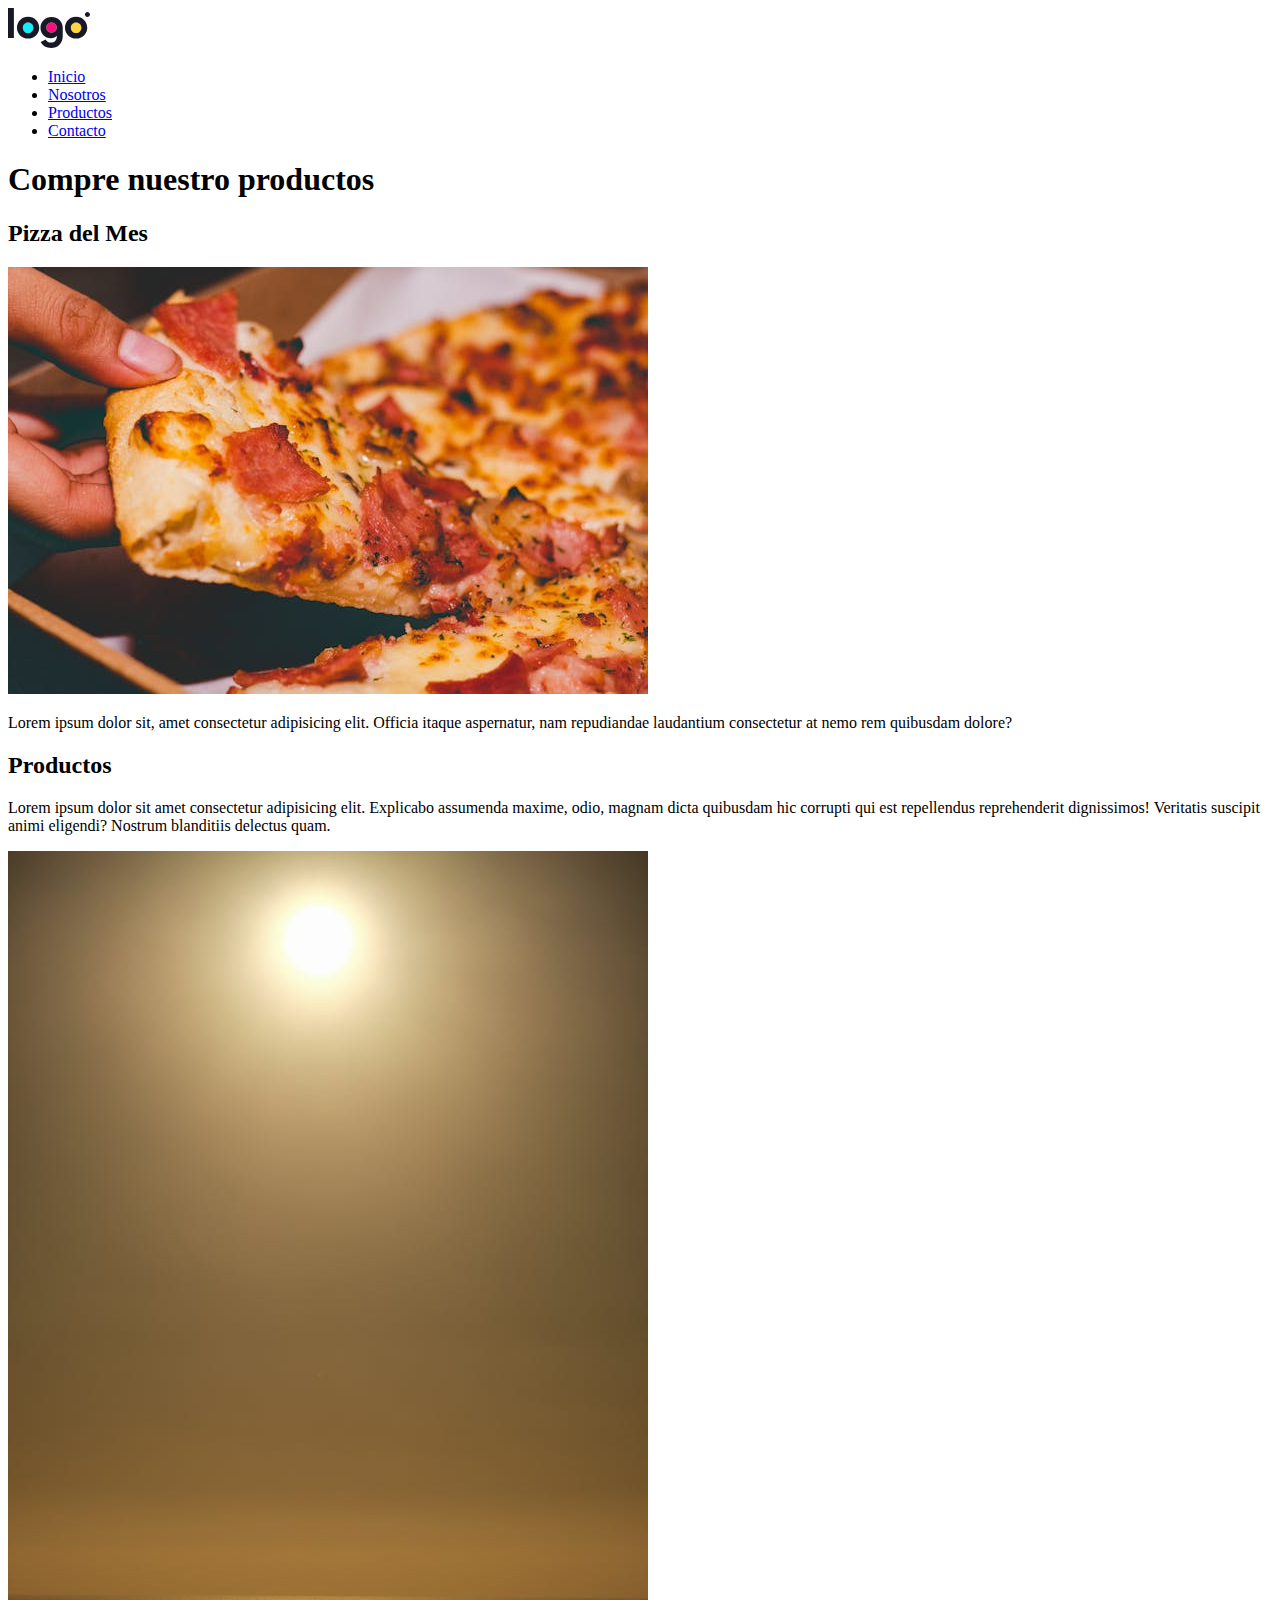
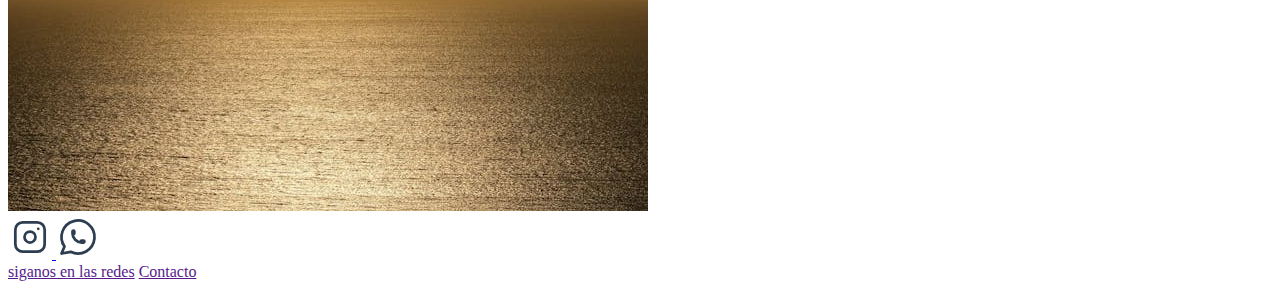
==== index.html @ 5f602595 "dfds" ====
<!DOCTYPE html>
<html lang="en">

<head>
    <meta charset="UTF-8">
    <meta name="viewport" content="width=device-width, initial-scale=1.0">
    <link rel="shortcut icon" href="icons/pizza.png" type="image/x-icon">
    <title>Pizzeria Pepito´s| inicio </title>
</head>

<body>
    <header>
        <svg xmlns="http://www.w3.org/2000/svg" width="82" height="40" fill="none" viewBox="0 0 82 40">
            <path fill="#FFD43D"
                d="M73.365 19.71c0 2.904-2.241 5.31-5.27 5.31-3.03 0-5.228-2.406-5.228-5.31 0-2.905 2.199-5.312 5.228-5.312s5.27 2.407 5.27 5.311Z">
            </path>
            <path fill="#FF0C81"
                d="M48.764 19.544c0 2.946-2.323 5.145-5.27 5.145-2.904 0-5.227-2.2-5.227-5.145 0-2.947 2.323-5.104 5.228-5.104 2.946 0 5.27 2.158 5.27 5.104Z">
            </path>
            <path fill="#11EEFC"
                d="M20.074 25.02c3.029 0 5.27-2.406 5.27-5.31 0-2.905-2.241-5.312-5.27-5.312-3.03 0-5.228 2.407-5.228 5.311 0 2.905 2.199 5.312 5.228 5.312Z">
            </path>
            <path fill="#171A26"
                d="M68.095 30.54c-6.307 0-11.12-4.897-11.12-10.872 0-5.934 4.855-10.83 11.12-10.83 6.349 0 11.162 4.938 11.162 10.83 0 5.975-4.855 10.871-11.162 10.871Zm0-5.52c3.03 0 5.27-2.406 5.27-5.31 0-2.905-2.24-5.312-5.27-5.312-3.029 0-5.228 2.407-5.228 5.311 0 2.905 2.199 5.312 5.228 5.312ZM43.08 40c-4.813 0-8.506-2.116-10.373-5.934l4.896-2.655c.913 1.784 2.614 3.195 5.394 3.195 3.486 0 5.85-2.448 5.85-6.473v-.374c-1.12 1.411-3.111 2.49-6.016 2.49-5.768 0-10.373-4.481-10.373-10.581 0-5.934 4.813-10.788 11.12-10.788 6.431 0 11.162 4.605 11.162 10.788v8.299C54.74 35.27 49.76 40 43.08 40Zm.415-15.311c2.946 0 5.27-2.2 5.27-5.145 0-2.947-2.324-5.104-5.27-5.104-2.905 0-5.228 2.158-5.228 5.104s2.323 5.145 5.228 5.145ZM20.074 30.54c-6.307 0-11.12-4.897-11.12-10.872 0-5.934 4.854-10.83 11.12-10.83 6.348 0 11.162 4.938 11.162 10.83 0 5.975-4.855 10.871-11.162 10.871Zm0-5.52c3.029 0 5.27-2.406 5.27-5.31 0-2.905-2.241-5.312-5.27-5.312-3.03 0-5.228 2.407-5.228 5.311 0 2.905 2.199 5.312 5.228 5.312ZM0 0h5.892v30H0V0ZM82 6.5a2.5 2.5 0 1 1-5 0 2.5 2.5 0 0 1 5 0Z">
            </path>
        </svg>
        <img src="" alt="">
        <nav>
            <ul>
                <li><a href="#">Inicio</a>
                <li><a href="pages/nosotros.html">Nosotros</a>
                <li><a href="pages/productos.html">Productos</a>
                <li><a href="pages/contacto.html">Contacto</a>

                </li>
            </ul>
        </nav>
    </header>
    <main>
        <h1>Compre nuestro productos</h1>
        <section>
            <h2>
                Pizza del Mes

            </h2>
            <img src="img/pexels-muffin-creatives-1653877.jpg" alt="">
            <p>Lorem ipsum dolor sit, amet consectetur adipisicing elit. Officia itaque aspernatur, nam repudiandae
                laudantium consectetur at nemo rem quibusdam dolore?</p>
        </section>
        <section>
            <h2>Productos</h2>
            <p>Lorem ipsum dolor sit amet consectetur adipisicing elit. Explicabo assumenda maxime, odio, magnam dicta
                quibusdam hic corrupti qui est repellendus reprehenderit dignissimos! Veritatis suscipit animi eligendi?
                Nostrum blanditiis delectus quam.
            </p>
            <img src="img/pexels-francesco-ungaro-20783827.jpg" alt="descripcion de imagen">
        </section>

    </main>
    <footer>
        <a href="https://www.instagram.com/stories/nicoroumec/3342655376440388613/" target="_blank">
            <svg xmlns="http://www.w3.org/2000/svg" class="icon icon-tabler icon-tabler-brand-instagram" width="44"
                height="44" viewBox="0 0 24 24" stroke-width="1.5" stroke="#2c3e50" fill="none" stroke-linecap="round"
                stroke-linejoin="round">

                <path stroke="none" d="M0 0h24v24H0z" fill="none" />
                <path d="M4 4m0 4a4 4 0 0 1 4 -4h8a4 4 0 0 1 4 4v8a4 4 0 0 1 -4 4h-8a4 4 0 0 1 -4 -4z" />
                <path d="M12 12m-3 0a3 3 0 1 0 6 0a3 3 0 1 0 -6 0" />
                <path d="M16.5 7.5l0 .01" />
            </svg>
        </a>
        <a href="">
            <svg xmlns="http://www.w3.org/2000/svg" class="icon icon-tabler icon-tabler-brand-whatsapp" width="44"
                height="44" viewBox="0 0 24 24" stroke-width="1.5" stroke="#2c3e50" fill="none" stroke-linecap="round"
                stroke-linejoin="round">
                <path stroke="none" d="M0 0h24v24H0z" fill="none" />
                <path d="M3 21l1.65 -3.8a9 9 0 1 1 3.4 2.9l-5.05 .9" />
                <path
                    d="M9 10a.5 .5 0 0 0 1 0v-1a.5 .5 0 0 0 -1 0v1a5 5 0 0 0 5 5h1a.5 .5 0 0 0 0 -1h-1a.5 .5 0 0 0 0 1" />
            </svg>
        </a>
        <div>
            <a href="">siganos en las redes</a>
            <a href="">Contacto</a </div>

    </footer>
</body>

</html>
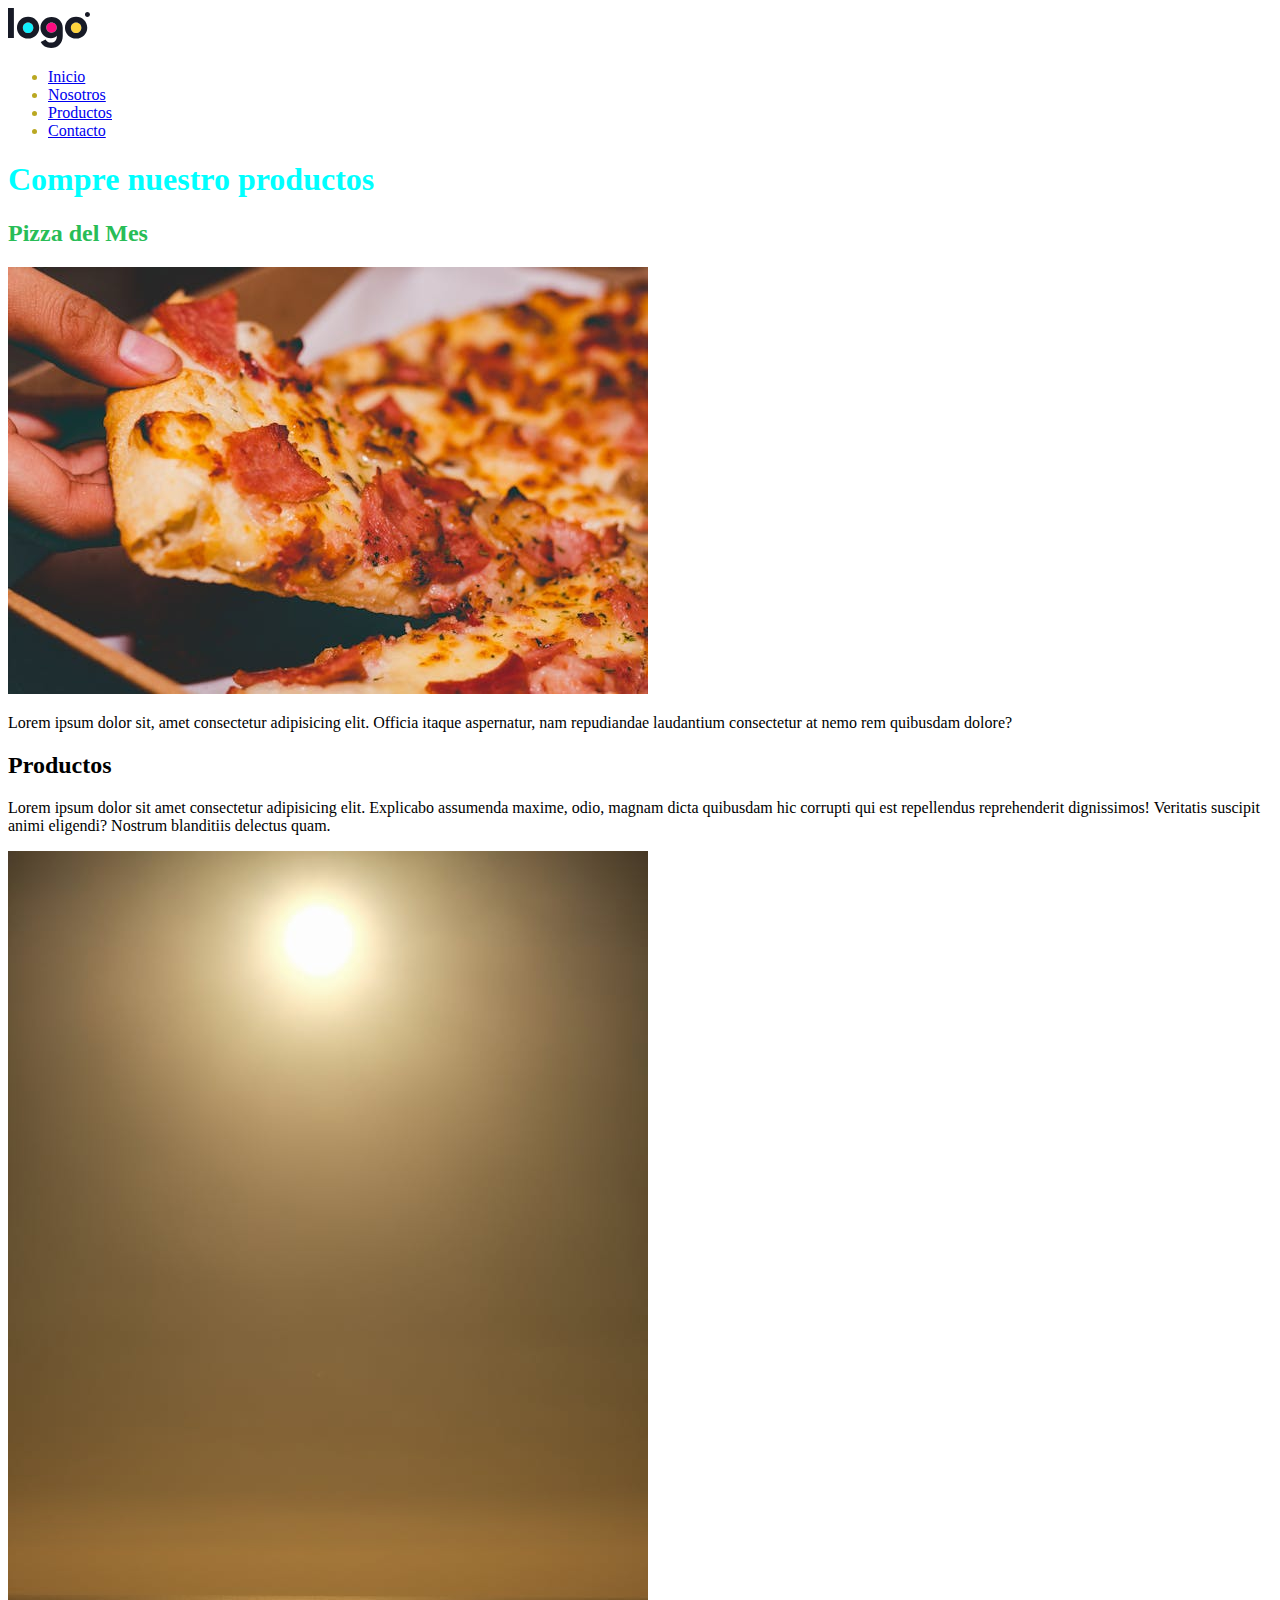
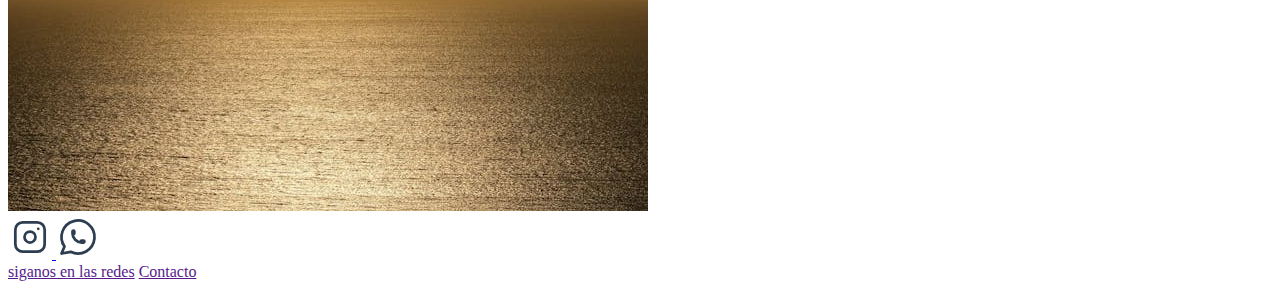
==== commit 5055a254: "30/4 css" ====
--- a/index.html
+++ b/index.html
@@ -6,6 +6,7 @@
     <meta name="viewport" content="width=device-width, initial-scale=1.0">
     <link rel="shortcut icon" href="icons/pizza.png" type="image/x-icon">
     <title>Pizzeria Pepito´s| inicio </title>
+    <link rel="stylesheet" href="CSS/style.css">
 </head>
 
 <body>
@@ -39,7 +40,7 @@
     <main>
         <h1>Compre nuestro productos</h1>
         <section>
-            <h2>
+            <h2 id="principal">
                 Pizza del Mes
 
             </h2>
--- a/CSS/style.css
+++ b/CSS/style.css
@@ -0,0 +1,18 @@
+/* Estilos de la pagina*/
+
+
+h1 {
+  color: aqua;
+}
+
+ul li {
+  color: rgb(186, 168, 34);
+}
+
+#principal {
+  color: rgb(40, 189, 87);
+}
+
+#principal p {
+  color: rgb(0, 0, 0);
+}
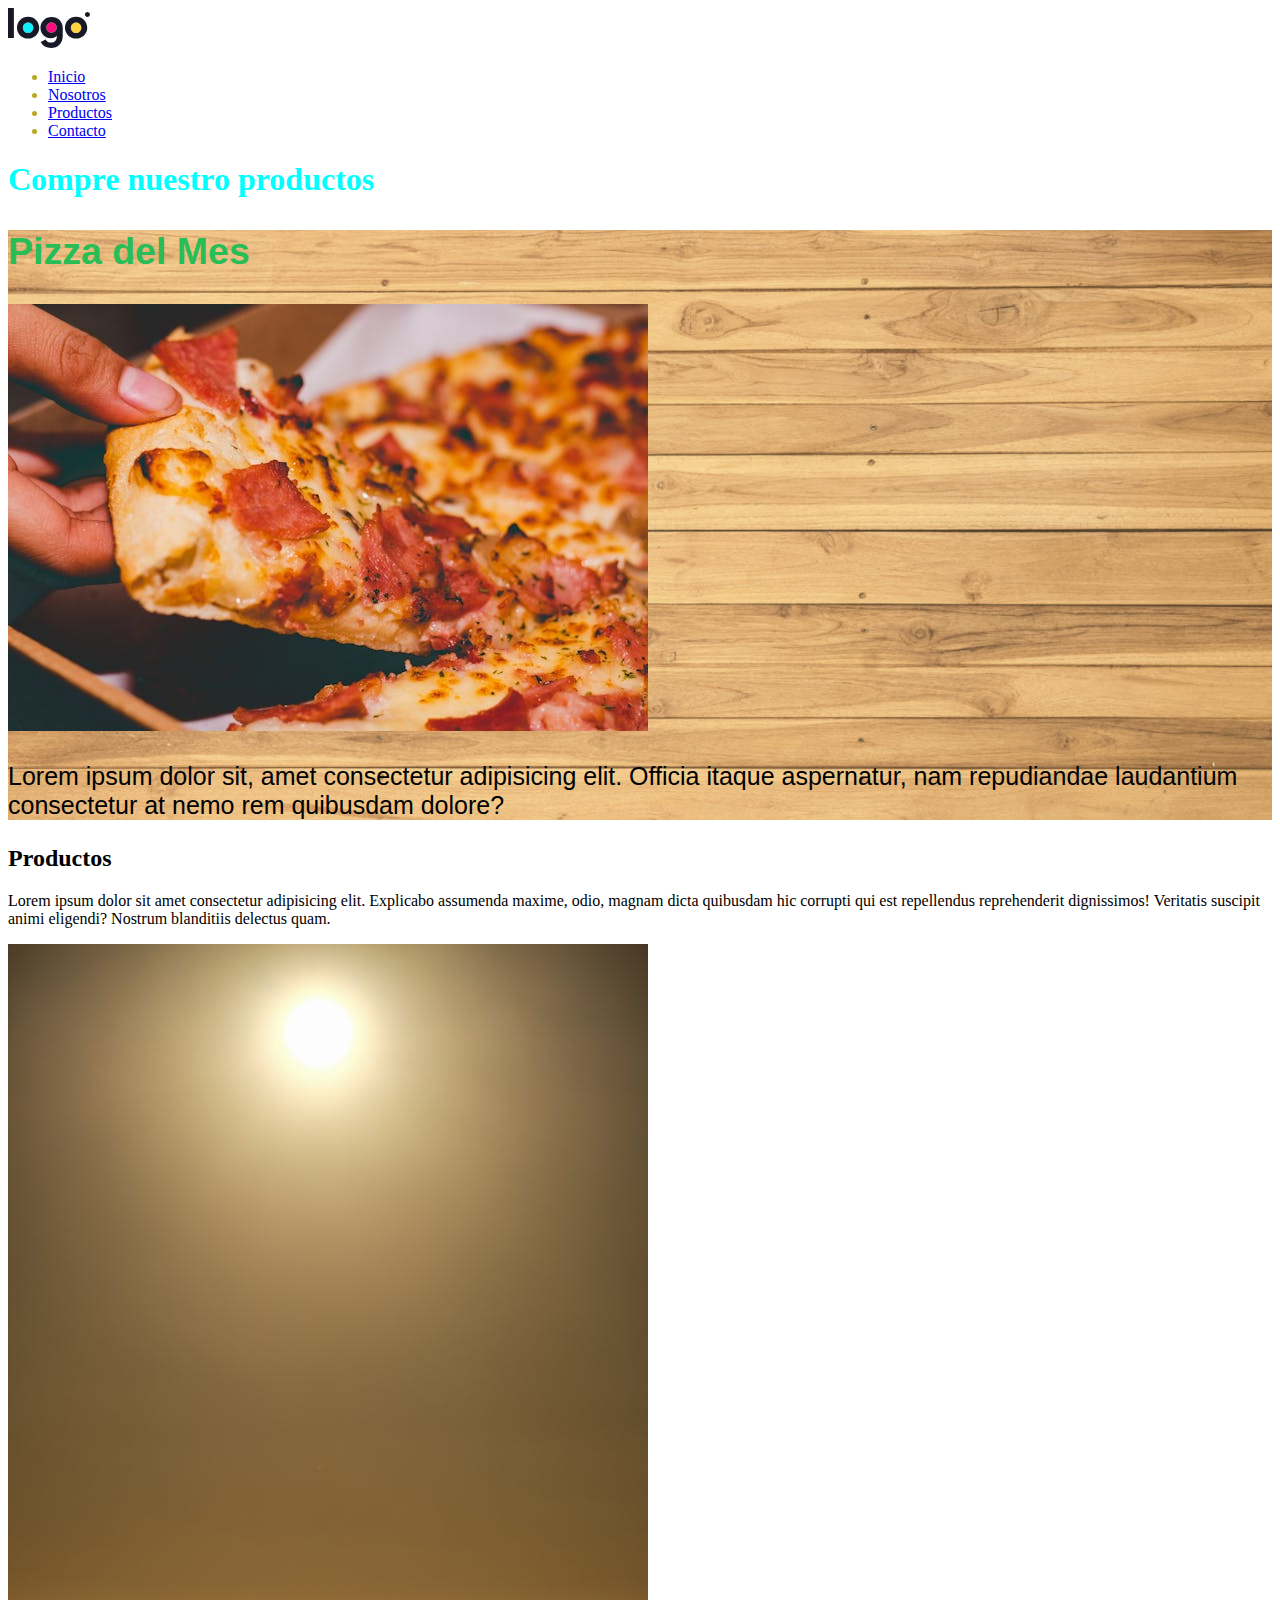
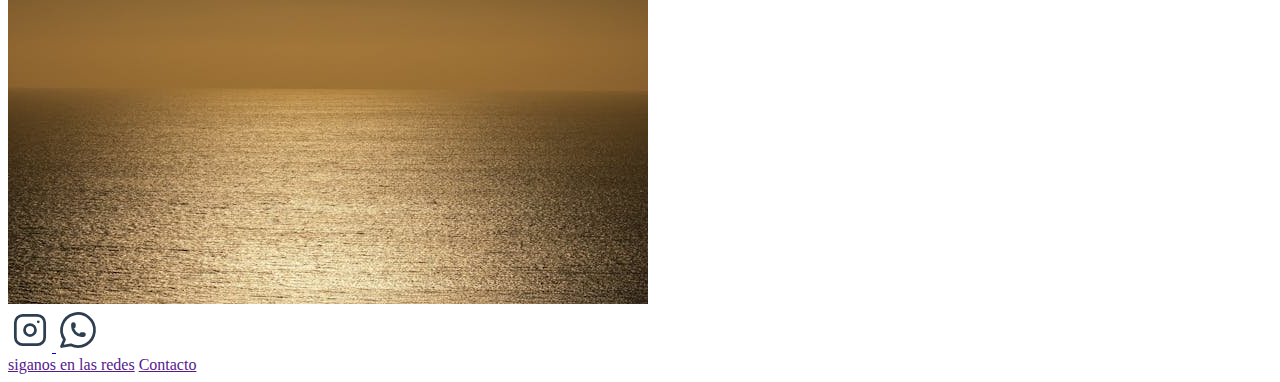
==== commit 5addd245: "background" ====
--- a/index.html
+++ b/index.html
@@ -39,13 +39,14 @@
     </header>
     <main>
         <h1>Compre nuestro productos</h1>
-        <section>
-            <h2 id="principal">
+        <section id="principal">
+            <h2>
                 Pizza del Mes
 
             </h2>
             <img src="img/pexels-muffin-creatives-1653877.jpg" alt="">
-            <p>Lorem ipsum dolor sit, amet consectetur adipisicing elit. Officia itaque aspernatur, nam repudiandae
+            <p id="principal p">Lorem ipsum dolor sit, amet consectetur adipisicing elit. Officia itaque aspernatur, nam
+                repudiandae
                 laudantium consectetur at nemo rem quibusdam dolore?</p>
         </section>
         <section>
--- a/CSS/style.css
+++ b/CSS/style.css
@@ -1,5 +1,4 @@
 /* Estilos de la pagina*/
-
 
 h1 {
   color: aqua;
@@ -11,8 +10,16 @@
 
 #principal {
   color: rgb(40, 189, 87);
+  font-family: "Franklin Gothic Medium", "Arial Narrow", Arial, sans-serif;
+  font-size: 25px;
+  background-image: url("../img/pexels-fwstudio-33348-129731.jpg");
+  background-position: center;
+  background-repeat: no-repeat;
+  background-size: cover;
 }
 
 #principal p {
   color: rgb(0, 0, 0);
+  font-family: "Franklin Gothic Medium", "Arial Narrow", Arial, sans-serif;
+  font-size: 25px;
 }
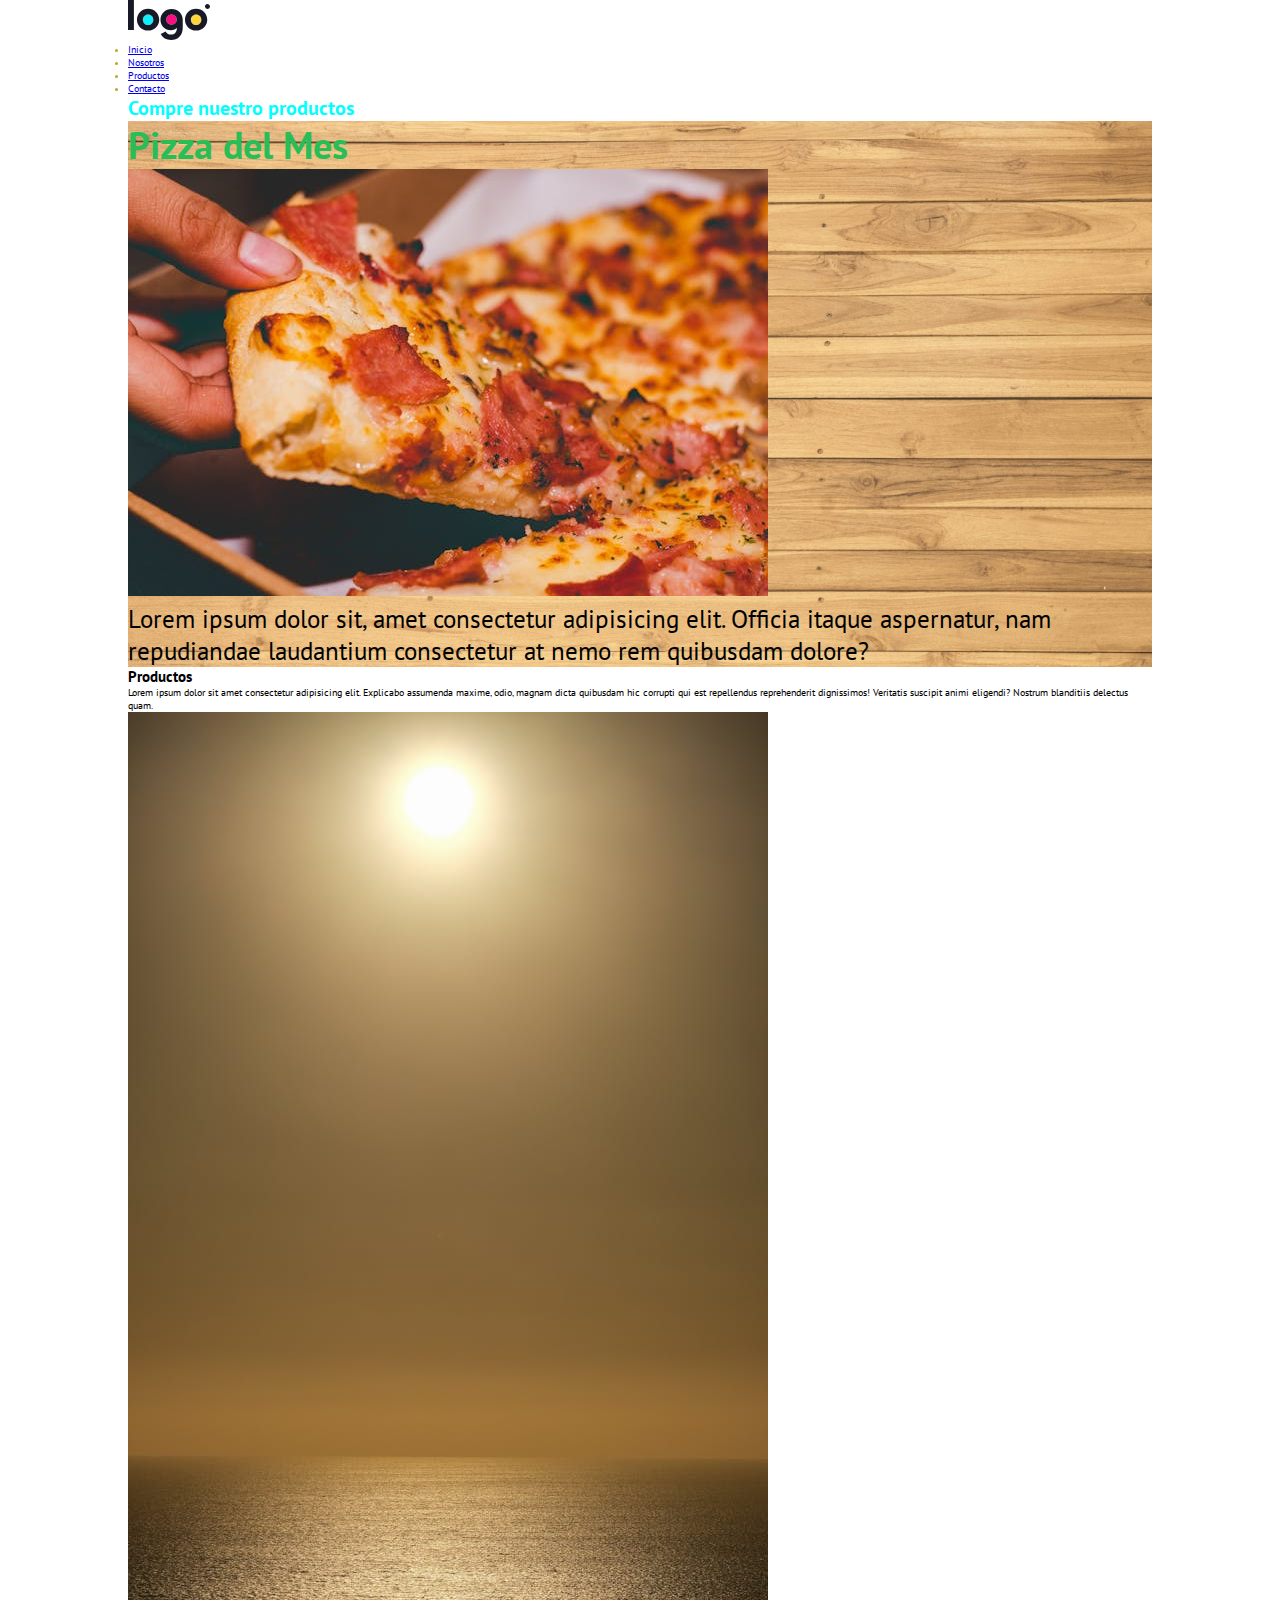
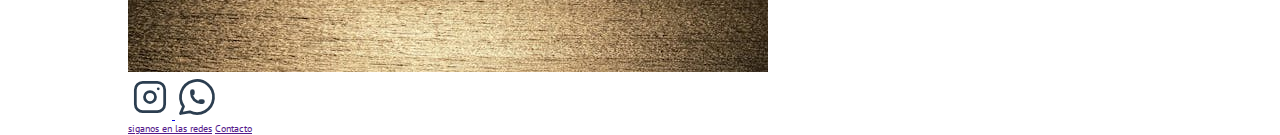
==== commit 64262b87: "BOX MODEL" ====
--- a/index.html
+++ b/index.html
@@ -6,6 +6,10 @@
     <meta name="viewport" content="width=device-width, initial-scale=1.0">
     <link rel="shortcut icon" href="icons/pizza.png" type="image/x-icon">
     <title>Pizzeria Pepito´s| inicio </title>
+    <link rel="preconnect" href="https://fonts.googleapis.com">
+    <link rel="preconnect" href="https://fonts.gstatic.com" crossorigin>
+    <link href="https://fonts.googleapis.com/css2?family=PT+Sans:ital,wght@0,400;0,700;1,400;1,700&display=swap"
+        rel="stylesheet">
     <link rel="stylesheet" href="CSS/style.css">
 </head>
 
--- a/CSS/style.css
+++ b/CSS/style.css
@@ -1,4 +1,20 @@
 /* Estilos de la pagina*/
+
+* {
+  margin: 0%;
+  padding: 0%;
+}
+
+html {
+  font-size: 62.5%;
+}
+
+body {
+  font-family: "PT Sans";
+  width: 80%;
+  margin-left: auto;
+  margin-right: auto;
+}
 
 h1 {
   color: aqua;
@@ -10,7 +26,7 @@
 
 #principal {
   color: rgb(40, 189, 87);
-  font-family: "Franklin Gothic Medium", "Arial Narrow", Arial, sans-serif;
+  font-family: PT Sans;
   font-size: 25px;
   background-image: url("../img/pexels-fwstudio-33348-129731.jpg");
   background-position: center;
@@ -20,6 +36,28 @@
 
 #principal p {
   color: rgb(0, 0, 0);
-  font-family: "Franklin Gothic Medium", "Arial Narrow", Arial, sans-serif;
-  font-size: 25px;
+  font-family: PT Sans;
 }
+.pt-sans-regular {
+  font-family: "PT Sans", sans-serif;
+  font-weight: 400;
+  font-style: normal;
+}
+
+.pt-sans-bold {
+  font-family: "PT Sans", sans-serif;
+  font-weight: 700;
+  font-style: normal;
+}
+
+.pt-sans-regular-italic {
+  font-family: "PT Sans", sans-serif;
+  font-weight: 400;
+  font-style: italic;
+}
+
+.pt-sans-bold-italic {
+  font-family: "PT Sans", sans-serif;
+  font-weight: 700;
+  font-style: italic;
+}
